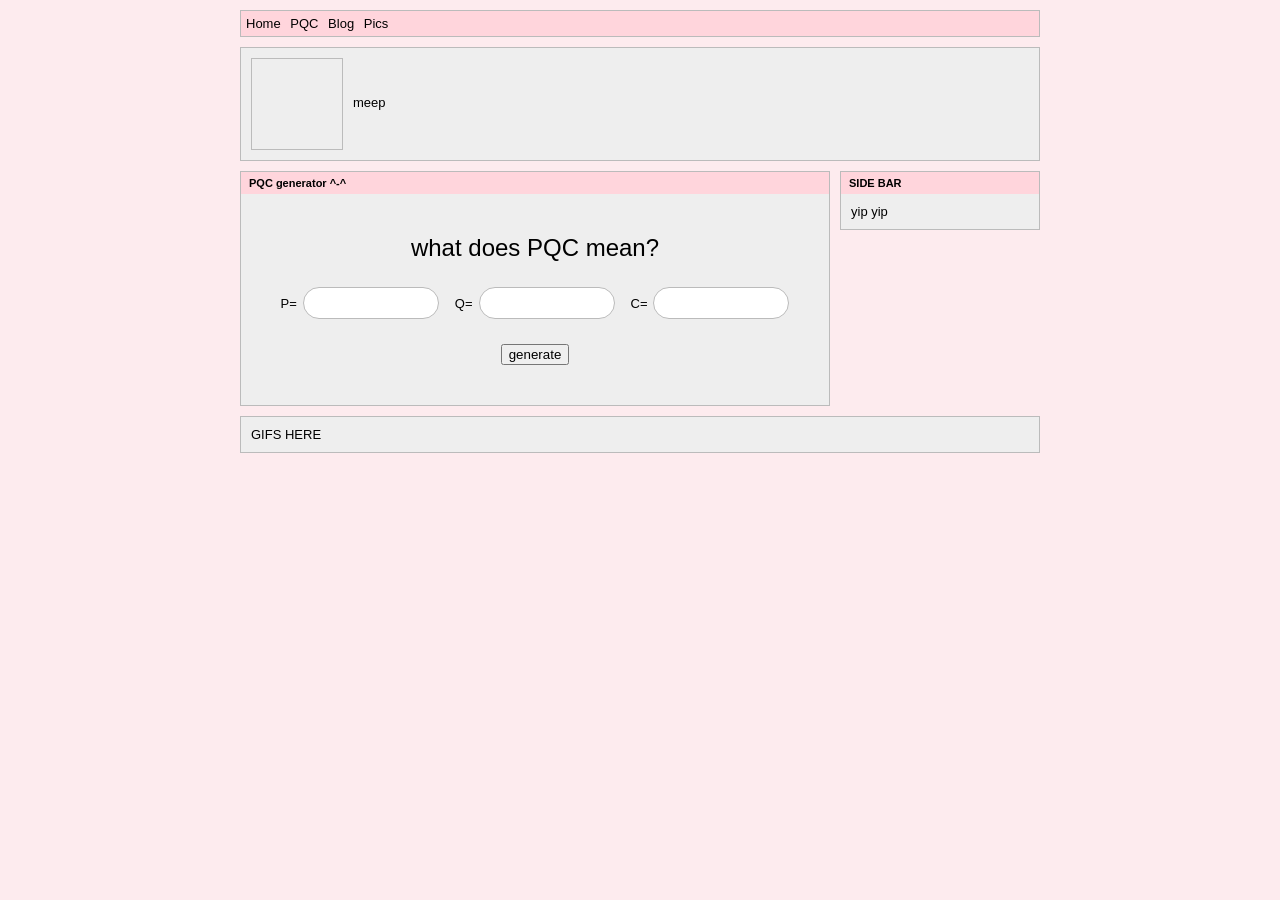
==== index.html @ e2d2884a "Small tweaks to nav bar" ====
<!DOCTYPE html>
<html lang="en">
<head>
    <meta charset="UTF-8">
    <meta name="viewport" content="width=device-width", initial-scale="1.0">
    <title>what does PQC mean?</title>
    <link rel="stylesheet" href="main.css">
</head>
<body>

<div id="wrapper">
    <nav id="top-nav" class="box">
        <a href="#">Home</a>
        <a href="#">PQC</a>
        <a href="#">Blog</a>
        <a href="#">Pics</a>
    </nav>

    <header id="profile-header" class="box">
        <div id="profile-pic"></div>
        <div id="profile-info">meep</div>
    </header>

    <div id="columns">
        <main id="main">
            <section class="box" id="generator">
                <div class="box-title">PQC generator ^-^</div>
                <div class="box-body">
                    <h2>what does PQC mean?</h2>

                    <div id="inputs">
                        <div class="gen-field">
                            <label for="p-input">P=</label>
                            <input type="text" id="p-input">
                        </div>
                        <div class="gen-field">
                            <label for="q-input">Q=</label>
                            <input type="text" id="q-input">
                        </div>
                        <div class="gen-field">
                            <label for="c-input">C=</label>
                            <input type="text" id="c-input">
                        </div>
                    </div>

                    <button type="button" id="generate-button">generate</button>

                </div>
            </section>
        </main>
        <aside id="sidebar">
            <div class="box">
                <div class="box-title">SIDE BAR</div>
                <div class="box-body">yip yip</div>
            </div>
        </aside>
    </div>

    <footer id="footer" class="box">
        <div class="box-body">GIFS HERE</div>
    </footer>
</div>

</body>
</html>
---- main.css ----
html, body {
    height: 100%;
    margin: 0;
    background: rgb(253, 235, 238);
    color: dark grey;
    font-family: Verdana, Arial, Helvetica, sans-serif;
    font-size: 13px;
}

#wrapper {
    max-width: 800px;
    margin: 0 auto;
    padding: 10px 16px;
}

/*generics*/
.box {
    background: #eee;
    border: 1px solid #bbb;
    margin-bottom: 10px;
}
.box-title {
    background: rgb(255, 213, 220);
    font-weight: bold;
    font-size: 11px;
    padding: 5px 8px;
}
.box-body {
    padding: 10px;
}

/*nav bar*/
#top-nav {
    background: rgb(255, 213, 220);
    padding: 5px;
}
#top-nav a {
    color:black;
    text-decoration: none;;
    margin-right: 6px;
}

/*profile-header*/
#profile-header {
    display: flex;
    flex-direction: row;
    align-items: center;
    gap:10px;
    padding: 10px;
}
#profile-pic {
    width: 90px;
    height: 90px;
    border: 1px solid #bbb;
    flex-shrink: 0;
}
#profile-info {
    margin: 0 0 4px;
}

/*columns styling*/
#columns {
    display: flex;
    flex-direction: row;
    align-items: flex-start;
    gap: 10px;
}
#main {
    flex: 1;
    min-width: 0;
}
#sidebar {
    width: 200px;
    flex-shrink: 0;
}

/*generator section*/
#generator .box-body{
    text-align: center;
    padding: 40px 10px;
}
#generator h2 {
    font-weight: normal;
    font-size: 24px;
    margin: 0 0 25px;
}
#inputs {
    display: flex;
    justify-content: center;
    flex-wrap: wrap;
    gap: 10px 16px;
    margin-bottom: 25px;
}
.gen-field {
    display: flex;
    align-items: center;
    gap: 6px;
}
.gen-field input {
    width: 110px;
    height: 30px;
    border: 1px solid #bbb;
    border-radius: 16px;
    padding: 0 12px;
    font-size: 16px;
}
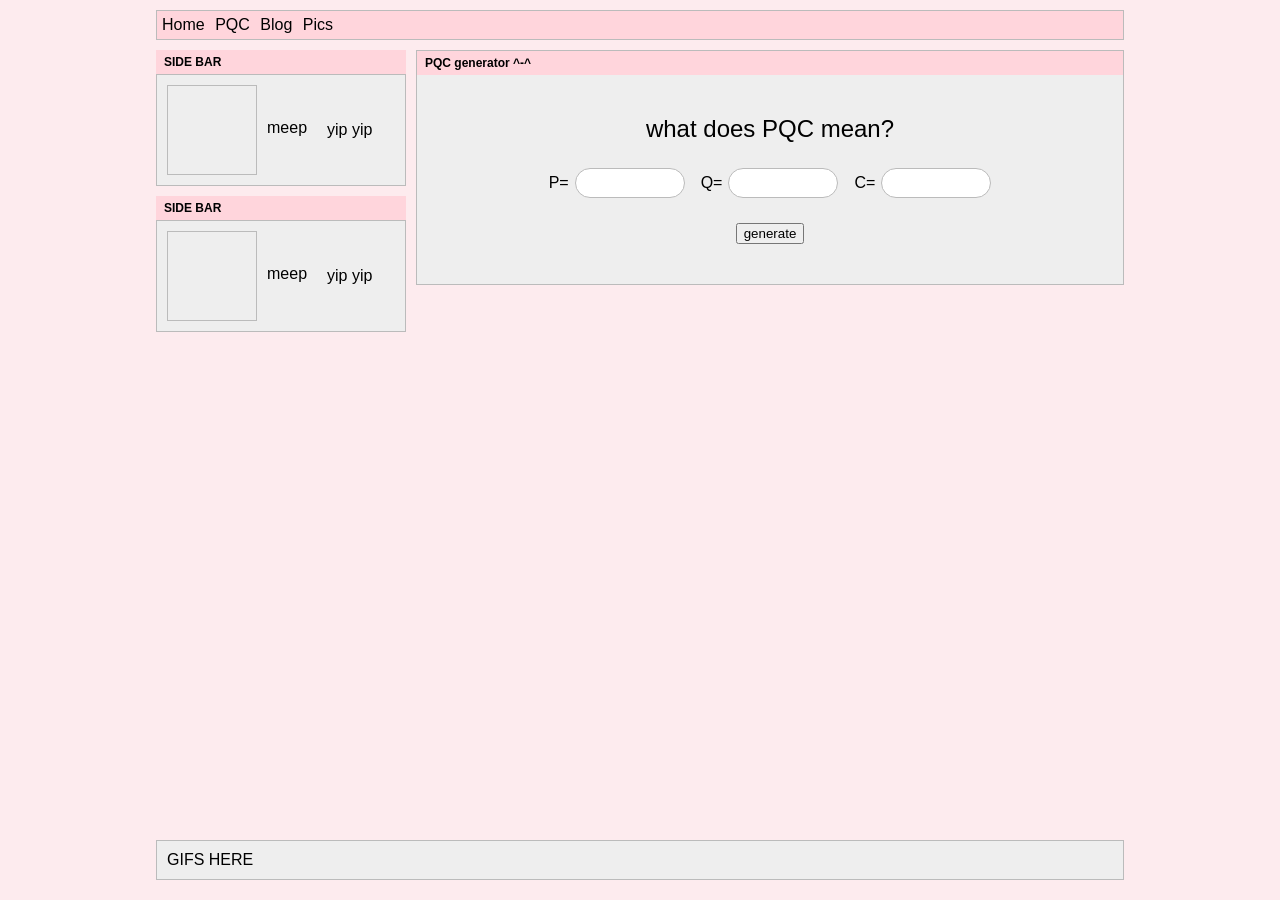
==== commit 583b4be8: "Add Pics page and change layout of index" ====
--- a/index.html
+++ b/index.html
@@ -2,7 +2,7 @@
 <html lang="en">
 <head>
     <meta charset="UTF-8">
-    <meta name="viewport" content="width=device-width", initial-scale="1.0">
+    <meta name="viewport" content="width=device-width, initial-scale=1.0">
     <title>what does PQC mean?</title>
     <link rel="stylesheet" href="main.css">
 </head>
@@ -13,15 +13,29 @@
         <a href="#">Home</a>
         <a href="#">PQC</a>
         <a href="#">Blog</a>
-        <a href="#">Pics</a>
+        <a href="pics.html">Pics</a>
     </nav>
 
-    <header id="profile-header" class="box">
-        <div id="profile-pic"></div>
-        <div id="profile-info">meep</div>
-    </header>
+    <div id="columns">
+        <aside id="sidebar">
+            <div>
+            <div class="box-title">SIDE BAR</div>
+            <div id="profile-header" class="box">
+                <div id="profile-pic"></div>
+                <div id="profile-info">meep</div>
+                <div class="box-body">yip yip</div>
+            </div>
+            </div>
+            <div>
+            <div class="box-title">SIDE BAR</div>
+            <div id="profile-header" class="box">
+                <div id="profile-pic"></div>
+                <div id="profile-info">meep</div>
+                <div class="box-body">yip yip</div>
+            </div>
+            </div>
+        </aside>
 
-    <div id="columns">
         <main id="main">
             <section class="box" id="generator">
                 <div class="box-title">PQC generator ^-^</div>
@@ -48,12 +62,6 @@
                 </div>
             </section>
         </main>
-        <aside id="sidebar">
-            <div class="box">
-                <div class="box-title">SIDE BAR</div>
-                <div class="box-body">yip yip</div>
-            </div>
-        </aside>
     </div>
 
     <footer id="footer" class="box">
--- a/main.css
+++ b/main.css
@@ -1,14 +1,20 @@
+*, *::before, *::after { box-sizing: border-box; }
+
 html, body {
     height: 100%;
+    min-width: 300px;
     margin: 0;
     background: rgb(253, 235, 238);
     color: dark grey;
     font-family: Verdana, Arial, Helvetica, sans-serif;
-    font-size: 13px;
+    font-size: 16px;
 }
 
 #wrapper {
-    max-width: 800px;
+    max-width: 1000px;
+    min-height: 100dvh;
+    display: flex;
+    flex-direction: column;
     margin: 0 auto;
     padding: 10px 16px;
 }
@@ -22,7 +28,7 @@
 .box-title {
     background: rgb(255, 213, 220);
     font-weight: bold;
-    font-size: 11px;
+    font-size: 12px;
     padding: 5px 8px;
 }
 .box-body {
@@ -40,7 +46,7 @@
     margin-right: 6px;
 }
 
-/*profile-header*/
+/*profile-section*/
 #profile-header {
     display: flex;
     flex-direction: row;
@@ -60,18 +66,22 @@
 
 /*columns styling*/
 #columns {
-    display: flex;
-    flex-direction: row;
-    align-items: flex-start;
+    display: grid;
     gap: 10px;
+    flex:1;
 }
+
+@media (min-width: 800px) {
+    #columns {
+        grid-template-columns: 250px 1fr;
+        gap: 10px;
+    }
+}
+
 #main {
-    flex: 1;
     min-width: 0;
 }
 #sidebar {
-    width: 200px;
-    flex-shrink: 0;
 }
 
 /*generator section*/
@@ -103,4 +113,26 @@
     border-radius: 16px;
     padding: 0 12px;
     font-size: 16px;
+}
+
+/** PICS PAGE CSS **/
+#pics-gallery {
+    margin: 40px auto;
+    max-width: 1400px;
+    display: grid;
+    grid-template-columns: repeat(auto-fill, minmax(220px, 1fr));
+    justify-items: center;
+    gap: 150px 50px;
+}
+
+.pic {
+    max-width: 250px;
+    max-height: 250px;
+    margin: 0;
+}
+
+.pic img {
+    width: 100%;
+    aspect-ratio: 1;
+    object-fit: cover;
 }
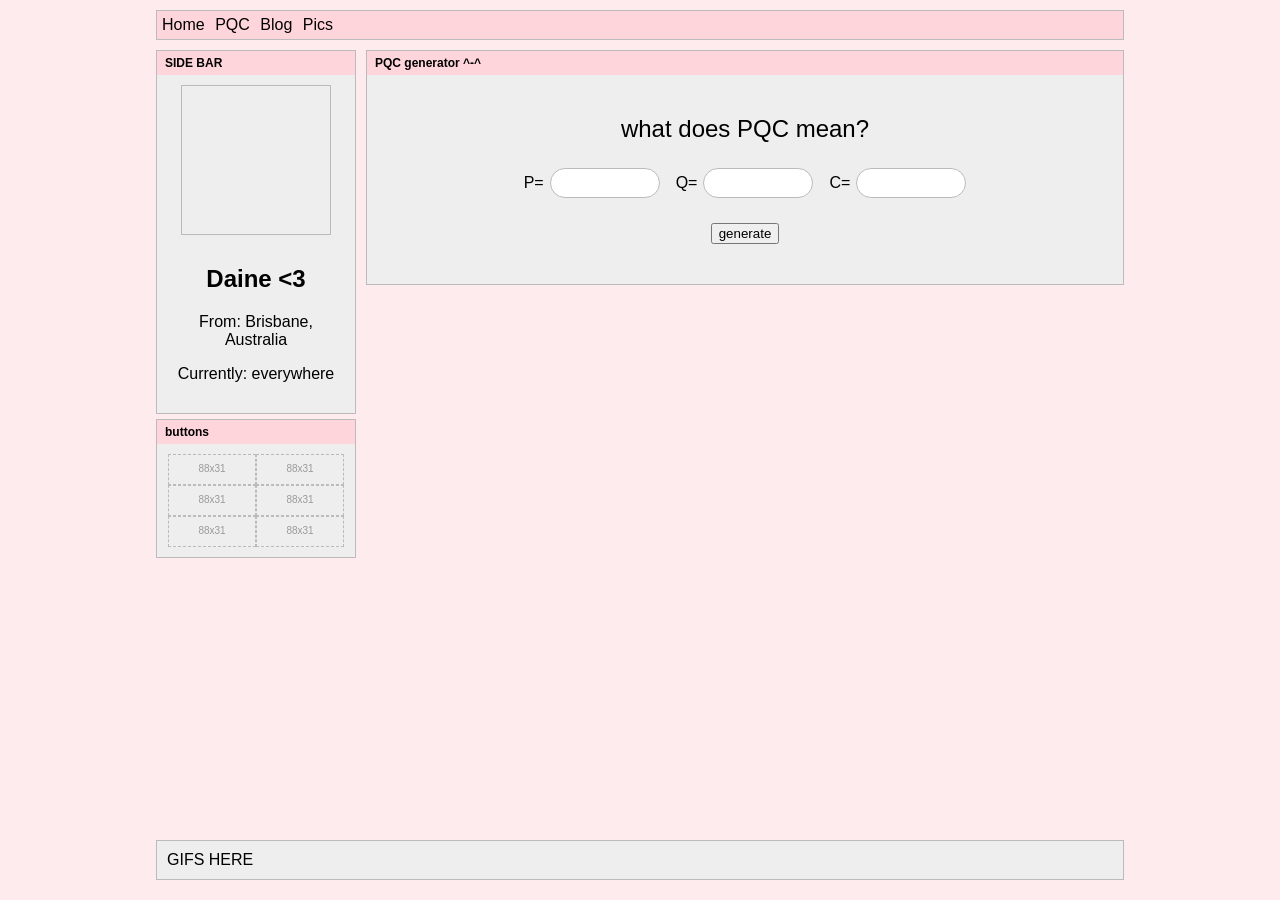
==== commit ea0d1e62: "Add Blog Page" ====
--- a/index.html
+++ b/index.html
@@ -3,6 +3,7 @@
 <head>
     <meta charset="UTF-8">
     <meta name="viewport" content="width=device-width, initial-scale=1.0">
+    <script type="module" src="main.js"></script>
     <title>what does PQC mean?</title>
     <link rel="stylesheet" href="main.css">
 </head>
@@ -12,27 +13,35 @@
     <nav id="top-nav" class="box">
         <a href="#">Home</a>
         <a href="#">PQC</a>
-        <a href="#">Blog</a>
+        <a href="blog.html">Blog</a>
         <a href="pics.html">Pics</a>
     </nav>
 
     <div id="columns">
         <aside id="sidebar">
-            <div>
-            <div class="box-title">SIDE BAR</div>
-            <div id="profile-header" class="box">
-                <div id="profile-pic"></div>
-                <div id="profile-info">meep</div>
-                <div class="box-body">yip yip</div>
+            <div class="box">
+                <div class="box-title">SIDE BAR</div>
+                <div id="profile-header">
+                    <div id="profile-pic"></div>
+                    <div id="profile-info">
+                        <h2>Daine &lt;3</h2>
+                        <p>From: Brisbane, Australia</p>
+                        <p>Currently: everywhere</p>
+                    </div>
+                </div>
             </div>
-            </div>
-            <div>
-            <div class="box-title">SIDE BAR</div>
-            <div id="profile-header" class="box">
-                <div id="profile-pic"></div>
-                <div id="profile-info">meep</div>
-                <div class="box-body">yip yip</div>
-            </div>
+            <div class="box" id="buttons-box">
+                <div class="box-title">buttons</div>
+                <div class="box-body">
+                    <ul class="buttons">
+                        <li><span class="button-placeholder">88x31</span></li>
+                        <li><span class="button-placeholder">88x31</span></li>
+                        <li><span class="button-placeholder">88x31</span></li>
+                        <li><span class="button-placeholder">88x31</span></li>
+                        <li><span class="button-placeholder">88x31</span></li>
+                        <li><span class="button-placeholder">88x31</span></li>
+                    </ul>
+                </div>
             </div>
         </aside>
 
@@ -58,7 +67,7 @@
                     </div>
 
                     <button type="button" id="generate-button">generate</button>
-
+                    <div id="pqc-output"></div>
                 </div>
             </section>
         </main>
--- a/main.css
+++ b/main.css
@@ -1,7 +1,6 @@
 *, *::before, *::after { box-sizing: border-box; }
 
 html, body {
-    height: 100%;
     min-width: 300px;
     margin: 0;
     background: rgb(253, 235, 238);
@@ -46,42 +45,85 @@
     margin-right: 6px;
 }
 
-/*profile-section*/
-#profile-header {
-    display: flex;
-    flex-direction: row;
-    align-items: center;
-    gap:10px;
-    padding: 10px;
-}
-#profile-pic {
-    width: 90px;
-    height: 90px;
-    border: 1px solid #bbb;
-    flex-shrink: 0;
-}
-#profile-info {
-    margin: 0 0 4px;
-}
 
 /*columns styling*/
 #columns {
     display: grid;
     gap: 10px;
     flex:1;
-}
-
-@media (min-width: 800px) {
-    #columns {
-        grid-template-columns: 250px 1fr;
-        gap: 10px;
-    }
+    align-content: start;
 }
 
 #main {
     min-width: 0;
 }
+
 #sidebar {
+    display: grid;
+    grid-template-columns: repeat(auto-fit, minmax(200px, 1fr));
+    gap: 5px;
+    align-items: start;
+    align-content: start;
+}
+
+#sidebar .box {
+    margin: 0;
+}
+
+/*profile-section*/
+#profile-header {
+    display: flex;
+    flex-direction: row;
+    align-items: center;
+    gap:10px;
+    padding: 10px;
+}
+#profile-pic {
+    width: 100%;
+    max-width: 150px;
+    aspect-ratio: 1;
+    border: 1px solid #bbb;
+    flex-shrink: 0;
+}
+#profile-info {
+    text-align: center;
+    margin: 0 0 4px;
+}
+
+/*buttons*/
+.buttons {
+    list-style: none;
+    margin: 0;
+    padding: 0;
+    display: flex;
+    flex-wrap: wrap;
+    justify-content: center;
+    gap: 0px;
+}
+
+.buttons li {
+    line-height: 0;
+}
+
+.buttons img,
+.button-placeholder {
+    width: 88px;
+    height: 31px;
+}
+
+.buttons img {
+    display: block;
+    image-rendering: pixelated;
+}
+
+.button-placeholder {
+    display: flex;
+    align-items: center;
+    justify-content: center;
+    border: 1px dashed #bbb;
+    font-size: 10px;
+    line-height: 1;
+    color: #999;
 }
 
 /*generator section*/
@@ -116,13 +158,18 @@
 }
 
 /** PICS PAGE CSS **/
+#pics-page #wrapper {
+    min-height: 0;
+}
 #pics-gallery {
     margin: 40px auto;
-    max-width: 1400px;
+    max-width:1400px;
     display: grid;
     grid-template-columns: repeat(auto-fill, minmax(220px, 1fr));
     justify-items: center;
     gap: 150px 50px;
+    align-items: start;
+    align-content: start;
 }
 
 .pic {
@@ -135,4 +182,51 @@
     width: 100%;
     aspect-ratio: 1;
     object-fit: cover;
+}
+
+/**blog page**/
+#field {
+    position:relative;
+    height:auto;
+    background: url("images/pokemongrass.gif") repeat;
+    background-size: 128px 128px;
+    image-rendering: pixelated; 
+}
+.animal {
+    position:absolute;
+    background: none;
+    border: 0px;
+    transform: translate(-50%, -50%);
+}
+.animal img {
+    display: block;
+    width: 128px;
+    image-rendering: pixelated;
+}
+.animal:hover img {
+    animation: hop 0 ease infinite;
+}
+@keyframes hop {
+    0% {
+        transform: translatey(0px);
+    }
+    50% {
+        transform: translatey(-2px);
+    }
+    100% {
+        transform: translatey(0px);
+    }
+}
+/** DESKTOP ASPECT RATIO **/
+@media (min-width: 800px) {
+    #sidebar {
+        grid-template-columns: 1fr;
+    }
+    #profile-header {
+        flex-direction: column;
+    }
+    #columns {
+        grid-template-columns: 200px 1fr;
+        gap: 10px;
+    }
 }
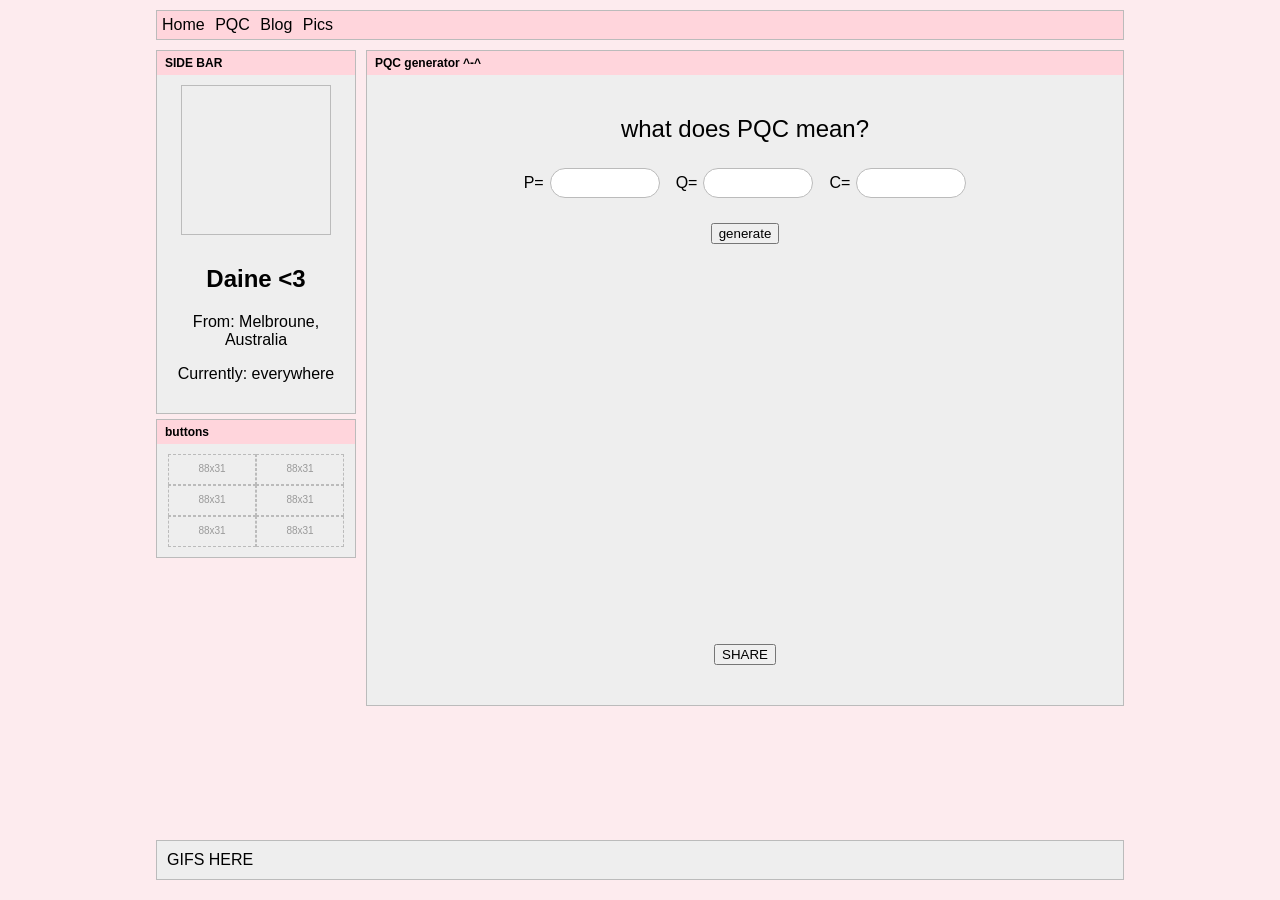
==== commit f199c24b: "Add Sharing Feature" ====
--- a/index.html
+++ b/index.html
@@ -25,7 +25,7 @@
                     <div id="profile-pic"></div>
                     <div id="profile-info">
                         <h2>Daine &lt;3</h2>
-                        <p>From: Brisbane, Australia</p>
+                        <p>From: Melbroune, Australia</p>
                         <p>Currently: everywhere</p>
                     </div>
                 </div>
@@ -67,7 +67,9 @@
                     </div>
 
                     <button type="button" id="generate-button">generate</button>
-                    <div id="pqc-output"></div>
+                    <canvas id="pqc-output" width="1080" height="1080"></canvas>
+                    <button type="button" id="share-button">SHARE</button>
+                    <div id="p"></div>
                 </div>
             </section>
         </main>
--- a/main.css
+++ b/main.css
@@ -155,6 +155,14 @@
     border-radius: 16px;
     padding: 0 12px;
     font-size: 16px;
+}
+#pqc-output {
+    display: block;
+    justify-self: center;
+    width: 100%;
+    max-width: 400px;
+    aspect-ratio: 1;
+    image-rendering: pixelated;
 }
 
 /** PICS PAGE CSS **/
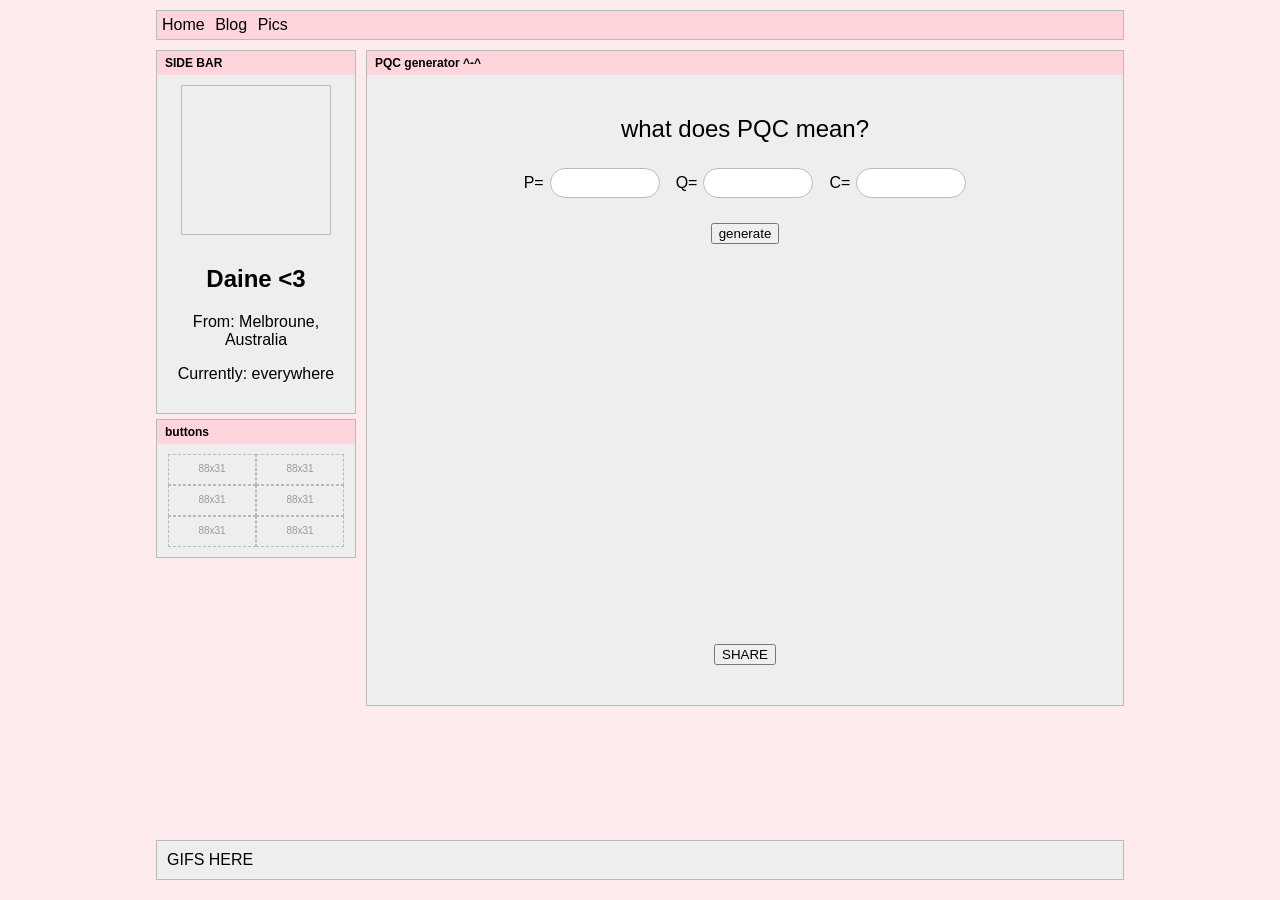
==== commit 9e1f2c74: "Adjust nav bar page links - remove pqc link" ====
--- a/index.html
+++ b/index.html
@@ -11,8 +11,7 @@
 
 <div id="wrapper">
     <nav id="top-nav" class="box">
-        <a href="#">Home</a>
-        <a href="#">PQC</a>
+        <a href="index.html">Home</a>
         <a href="blog.html">Blog</a>
         <a href="pics.html">Pics</a>
     </nav>
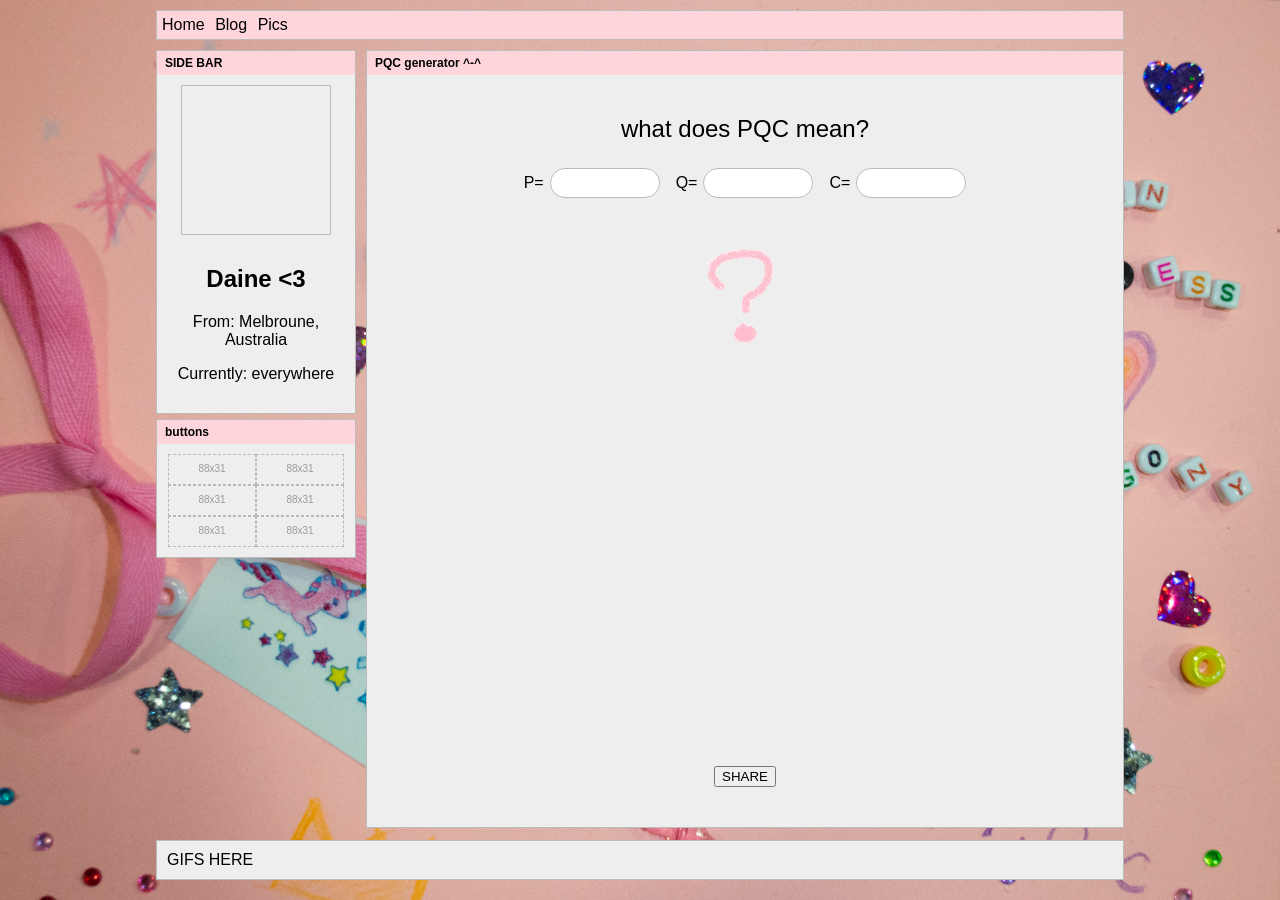
==== commit 5b076f0b: "change background, add final words.json word list, change blog to be a wishing well page" ====
--- a/index.html
+++ b/index.html
@@ -7,7 +7,7 @@
     <title>what does PQC mean?</title>
     <link rel="stylesheet" href="main.css">
 </head>
-<body>
+<body id="pqc-page">
 
 <div id="wrapper">
     <nav id="top-nav" class="box">
@@ -18,7 +18,7 @@
 
     <div id="columns">
         <aside id="sidebar">
-            <div class="box">
+            <div class="box" id="profile-box">
                 <div class="box-title">SIDE BAR</div>
                 <div id="profile-header">
                     <div id="profile-pic"></div>
@@ -65,7 +65,9 @@
                         </div>
                     </div>
 
-                    <button type="button" id="generate-button">generate</button>
+                    <button type="button" id="generate-button">
+                        <image src="images/question.png" />
+                    </button>
                     <canvas id="pqc-output" width="1080" height="1080"></canvas>
                     <button type="button" id="share-button">SHARE</button>
                     <div id="p"></div>
--- a/main.css
+++ b/main.css
@@ -33,7 +33,16 @@
 .box-body {
     padding: 10px;
 }
-
+#pqc-page{
+    background: url("pqcbg3.png");
+    background-repeat: no-repeat;
+    background-position: right top;
+    background-attachment: fixed;
+    background-size: cover;    
+    display: block;
+    width: 100%;
+    height: auto;
+}
 /*nav bar*/
 #top-nav {
     background: rgb(255, 213, 220);
@@ -60,7 +69,7 @@
 
 #sidebar {
     display: grid;
-    grid-template-columns: repeat(auto-fit, minmax(200px, 1fr));
+    grid-template-columns: repeat(auto-fit, minmax(300px, 1fr));
     gap: 5px;
     align-items: start;
     align-content: start;
@@ -71,6 +80,9 @@
 }
 
 /*profile-section*/
+#profile-box {
+}
+
 #profile-header {
     display: flex;
     flex-direction: row;
@@ -156,13 +168,27 @@
     padding: 0 12px;
     font-size: 16px;
 }
+#generate-button {
+    max-width: 150px;
+    max-height: 150px;
+    border: 0px;
+    background: transparent;
+    margin: 0;
+}
+#generate-button img {
+    width: 100%;
+    aspect-ratio: 1;
+    object-fit: cover;
+}
 #pqc-output {
+    height:auto;
     display: block;
     justify-self: center;
     width: 100%;
     max-width: 400px;
     aspect-ratio: 1;
     image-rendering: pixelated;
+    margin: 0, auto;
 }
 
 /** PICS PAGE CSS **/
@@ -198,7 +224,19 @@
     height:auto;
     background: url("images/pokemongrass.gif") repeat;
     background-size: 128px 128px;
-    image-rendering: pixelated; 
+    image-rendering: crisp-edges; 
+}
+#wishing-well{
+    display: grid;
+    place-items: center;
+    margin-top: 10dvh;
+}
+#wishing-well button{
+    padding:0px;
+}
+#wishing-well img{
+    display: block;
+    width: 300px;
 }
 .animal {
     position:absolute;
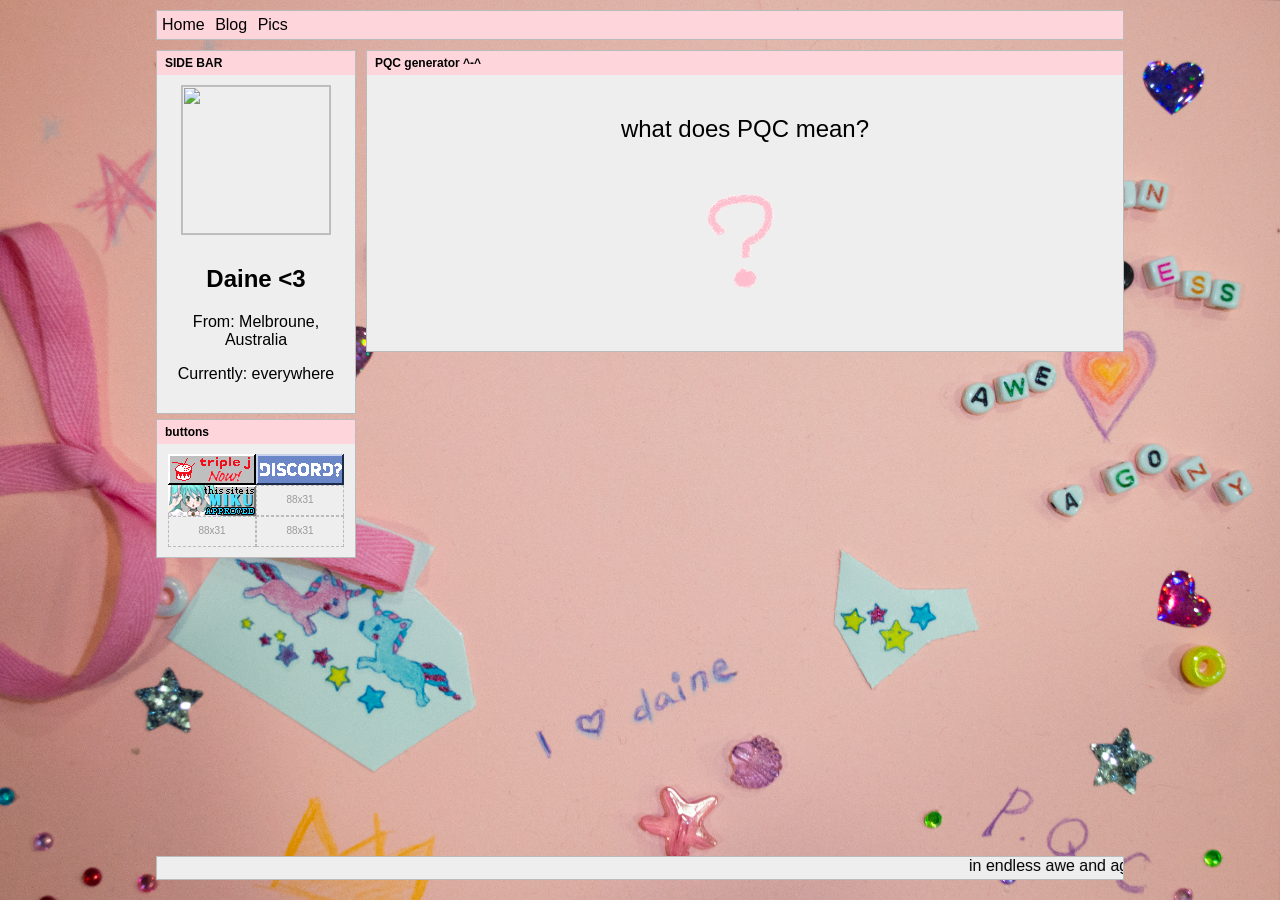
==== commit 95eb8e72: "88x31 buttons, profile pic, scroller, hidden generator until click" ====
--- a/index.html
+++ b/index.html
@@ -21,7 +21,7 @@
             <div class="box" id="profile-box">
                 <div class="box-title">SIDE BAR</div>
                 <div id="profile-header">
-                    <div id="profile-pic"></div>
+                    <div id="profile-pic"><img src="images/profile.jpg"/></div>
                     <div id="profile-info">
                         <h2>Daine &lt;3</h2>
                         <p>From: Melbroune, Australia</p>
@@ -33,9 +33,9 @@
                 <div class="box-title">buttons</div>
                 <div class="box-body">
                     <ul class="buttons">
-                        <li><span class="button-placeholder">88x31</span></li>
-                        <li><span class="button-placeholder">88x31</span></li>
-                        <li><span class="button-placeholder">88x31</span></li>
+                        <li><a class="button-placeholder" href="https://open.spotify.com/track/6B8XcuiJW6IR8YUEfwCfbi" target="_blank"><img src="88x31/jjj-now.gif"/></a></li>
+                        <li><a class="button-placeholder" href="https://discord.com/invite/daine" target="_blank"><img src="88x31/discord-no-way.gif"/></a></li>
+                        <li><a class="button-placeholder"><img src="88x31/miku.gif"/></a></li>
                         <li><span class="button-placeholder">88x31</span></li>
                         <li><span class="button-placeholder">88x31</span></li>
                         <li><span class="button-placeholder">88x31</span></li>
@@ -50,26 +50,11 @@
                 <div class="box-body">
                     <h2>what does PQC mean?</h2>
 
-                    <div id="inputs">
-                        <div class="gen-field">
-                            <label for="p-input">P=</label>
-                            <input type="text" id="p-input">
-                        </div>
-                        <div class="gen-field">
-                            <label for="q-input">Q=</label>
-                            <input type="text" id="q-input">
-                        </div>
-                        <div class="gen-field">
-                            <label for="c-input">C=</label>
-                            <input type="text" id="c-input">
-                        </div>
-                    </div>
-
                     <button type="button" id="generate-button">
                         <image src="images/question.png" />
                     </button>
-                    <canvas id="pqc-output" width="1080" height="1080"></canvas>
-                    <button type="button" id="share-button">SHARE</button>
+                    <canvas id="pqc-output" width="1080" height="1080" hidden></canvas>
+                    <button type="button" id="share-button" hidden>SHARE</button>
                     <div id="p"></div>
                 </div>
             </section>
@@ -77,7 +62,7 @@
     </div>
 
     <footer id="footer" class="box">
-        <div class="box-body">GIFS HERE</div>
+        <marquee direction="left">in endless awe and agony     in endless awe and agony     in endless awe and agony     in endless awe and agony</marquee>
     </footer>
 </div>
 
--- a/main.css
+++ b/main.css
@@ -1,4 +1,5 @@
 *, *::before, *::after { box-sizing: border-box; }
+[hidden] { display: none !important; }
 
 html, body {
     min-width: 300px;
@@ -97,6 +98,12 @@
     border: 1px solid #bbb;
     flex-shrink: 0;
 }
+#profile-pic img{
+    width: 100%;
+    height: 100%;
+    object-fit: cover;
+    display: block; 
+}
 #profile-info {
     text-align: center;
     margin: 0 0 4px;
@@ -147,26 +154,6 @@
     font-weight: normal;
     font-size: 24px;
     margin: 0 0 25px;
-}
-#inputs {
-    display: flex;
-    justify-content: center;
-    flex-wrap: wrap;
-    gap: 10px 16px;
-    margin-bottom: 25px;
-}
-.gen-field {
-    display: flex;
-    align-items: center;
-    gap: 6px;
-}
-.gen-field input {
-    width: 110px;
-    height: 30px;
-    border: 1px solid #bbb;
-    border-radius: 16px;
-    padding: 0 12px;
-    font-size: 16px;
 }
 #generate-button {
     max-width: 150px;
